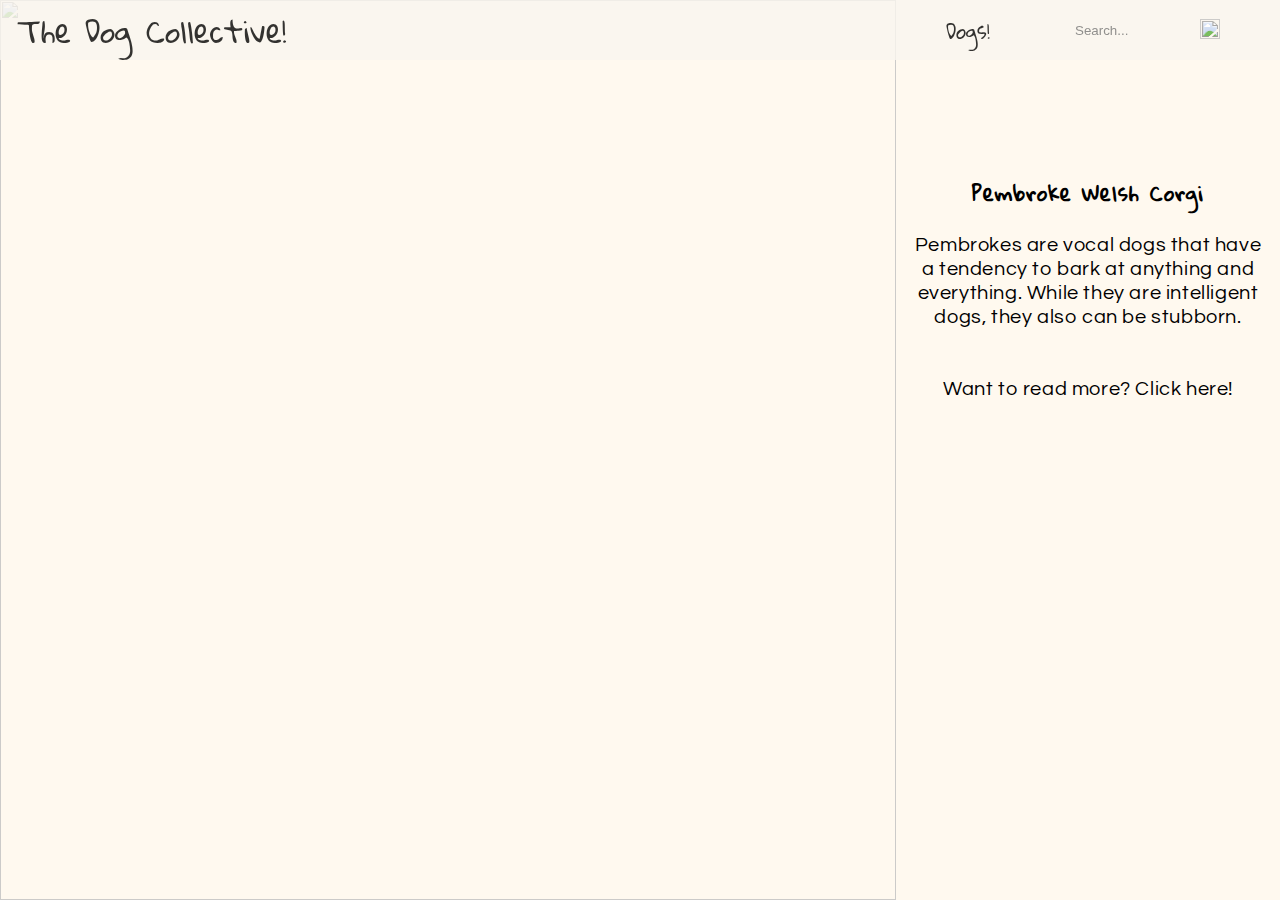
==== info.html @ 184b8d59 "fix" ====
<html>
  <head>
    <link href="http://fonts.googleapis.com/css?family=Open+Sans:400,300,700,600" rel="stylesheet" type="text/css">
    <link rel="stylesheet" type="text/css" href="assets/css/style.css" />

    <script src="assets//js/jquery-1.9.1.js"></script>
    <script src="assets/js/script.js"></script>
    <script src="https://unpkg.com/masonry-layout@4.1/dist/masonry.pkgd.js"></script>
    <script src="assets/js/script2.js"></script>
    <link rel="stylesheet" type="text/css" href="assets/css/style2.css" />
    <script src="https://cdnjs.cloudflare.com/ajax/libs/masonry/4.1.1/masonry.pkgd.js"></script>
    <script src="https://cdnjs.cloudflare.com/ajax/libs/masonry/4.1.1/masonry.pkgd.min.js"></script>
    <link href="https://fonts.googleapis.com/css?family=Gloria+Hallelujah" rel="stylesheet">
    <link href="https://fonts.googleapis.com/css?family=Josefin+Sans:400,600,700" rel="stylesheet">
    <link href="https://fonts.googleapis.com/css?family=Questrial" rel="stylesheet">
      <nav class ="navbar">
        <div id="logo">
          <a href="index.html">The Dog Collective!</a>
        </div>
        <ul>
          <li class = "nav-items"><a id = "grids" href="index.html#dog">Dogs!</a></li>
        </ul>
        <div class="container-1">
            <span class="icon"><img class ="icon" src="assets/img/search_icon.png"><i class="fa fa-search"></i></span>
            <input type="search" id="search" placeholder="Search..." />
        </div>
      </nav>
    </head>
    <body>
      <div id = "imgcontainer">
          <img class = "infodogs" src="assets/img/corgi.jpg" >
      </div>
      <div id = "animation">
        <?xml version="1.0" encoding="utf-8"?>
        <!-- Generator: Adobe Illustrator 21.0.0, SVG Export Plug-In . SVG Version: 6.00 Build 0)  -->
        <svg version="1.1" id="Layer_1" xmlns="http://www.w3.org/2000/svg" xmlns:xlink="http://www.w3.org/1999/xlink" x="0px" y="0px"
        	 viewBox="0 0 378 95" style="enable-background:new 0 0 378 95;" xml:space="preserve">
        <style type="text/css">
        	.st0{fill:none;}
        	.st1{fill:none;stroke:#000000;}
        	.st2{font-family:'SegoePrint-Bold';}
        	.st3{font-size:100px;}
        </style>
        <rect x="18" class="st0" width="611" height="140"/>
        <text transform="matrix(1 0 0 1 18 82.5684)" class="st1 st2 st3">CORGI </text>
        </svg>

        <h1>Pembroke Welsh Corgi</h1>
        <p>

          Pembrokes are vocal dogs that have <br>
          a tendency to bark at anything
          and everything. While they are intelligent <br>
          dogs, they also can be stubborn.<br>
          <br>
          <br>
          <a href = "http://dogtime.com/dog-breeds/pembroke-welsh-corgi#ZDP2W6ehbgy8SYKL.99"> Want to read more? Click here!<a/>
        </p>

      </div>
    </body>
  </html>
---- assets/css/style.css ----
.navbar{
  width: 100%;
  height: 60px;
  background:  #f9f6ef;
  background-color: #f9f6ef;
  position:fixed;
  top: 0;
  left: 0;
  opacity: .8;
  z-index: 100;
}
.nav-items{
	font-size: 20px;
	color: black;
	padding: 0px 10px 0px 10px;
	display: inline-block;
	float:right;
  font-family: 'Gloria Hallelujah', cursive;
  margin-top: 10px;
}
.navbar ul {
	margin: 0;
	padding: 0;
	list-style: none;
	display:inline-block;
  float:right;
  margin-right: 280px;
}
#logo{
  font-family: 'Gloria Hallelujah', cursive;
  font-size: 30;
  color: black;
  display:inline-block;
  margin:0px 0px 0px 17px;
	float:left;
}
.container-1{
	top: 5px;
	width: 300px;
	white-space: nowrap;
	vertical-align: middle;
	position: absolute;
	right: 0;
	display:inline-block;
}
.container-1 input#search{
  width: 250px;
  height: 50px;
  background:  #f9f6ef;
  border: none;
  font-size: 10pt;
  float: right;
  color: #63717f;
  padding-left: 45px;
  -webkit-border-radius: 5px;
  -moz-border-radius: 5px;
  border-radius: 5px;
}
.container-1 .icon{
  position: absolute;
  top: -10;
  margin-left: 30px;
  margin-top: 17px;
  z-index: 1;
  color: #4f5b66;
	width: 20px;
	height: 20px;
}
#Search::-webkit-search-cancel-button{
    display: none;
}
input {
 outline:none;
}
.container-1 .icon{
  position: absolute;
  top: -10;
  margin-left: 30px;
  margin-top: 17px;
  z-index: 1;
  color: #4f5b66;
	width: 20px;
	height: 20px;
}

.carousel-container{
	max-width: 1228px;
	height: 500px;
	overflow: hidden;
	position: relative;
	margin: 0 auto;
}

#carousel{
	width: 4800px;
	height: 100%;
	margin-left: 0px;
	-webkit-transition: all 0.3s;
}

.carousel-item{
	width: 1105px;
	position: relative;
	height: 100%;
	float:left;
}

.section{
	width:100%;
	position:relative;
  background:  #f9f6ef;

}

body, html {
	margin: 0 auto;
	width: 100%;
	height: 100%;
	min-width: 960px;
	background-color: #fff9ef;
	-webkit-font-smoothing: antialiased;
	-o-font-smoothing: antialiased;
	font-smoothing: antialiased;
	font-family: Lato;
}

a {
	text-decoration: none;
}

.clear {
	clear: both;
}

.img-scaled {
	width: 100%;
	height: 100%;
}

.img-scaled-wh {
	width: 100%;
	height: 100%;
	position: relative;
}

#nav-toggle {
	position: absolute;
	left: 50%; top: 50%;
}

#nav-toggle {
	padding: 10px 30px 15px 0px;
}

#nav-toggle span, #nav-toggle span:before, #nav-toggle span:after {
	height: 3px;
	width: 30px;
	background: #fff;
	position: absolute;
	display: block;
	content: '';
}

#nav-toggle span:before {
	top: -10px;
}

#nav-toggle span:after {
	bottom: -10px;
}


/* Styling for the carousel previous button */
#carousel-prev {
    position: absolute;
    width: 40px;
    height: 40px;
    padding: 10px;
    left: 140px;
    top: 20%;
    margin-top: -30px;
    cursor: pointer;
    border-radius: 50%;
    border: 1px solid #fff;
    -webkit-transition: all 0.3s;
}

/* Styling for the carousel next button */
#carousel-next {
    position: absolute;
    width: 40px;
    height: 40px;
    padding: 10px;
    right: 140px;
    top: 20%;
    margin-top: -30px;
    cursor: pointer;
    border-radius: 50%;
    border: 1px solid #fff;
    -webkit-transition: all 0.3s;
}

.text {
	position: absolute;
	font-size: 35px;
	color: white;
	font-weight: 700;
  top: 60%;
  left: 50%;
  -webkit-transform: translateX(-50%) translateY(-80%);
  -moz-transform: translateX(-50%) translateY(-80%);
 	transform: translateX(-50%) translateY(-80%);
  font-family: 'Gloria Hallelujah', cursive;
  text-shadow: 1px 1px #6d6360;
}
.no-scroll {
	overflow: hidden;
}

.wrapper-active, .button-active {
	-webkit-transform: translateX(280px);
	-moz-transform: translateX(280px);
	transform: translateX(280px);
}

.sidebar-active {
	-webkit-transform: translateX(0px);
	-moz-transform: translateX(0px);
	-o-transform: translateX(0px);
}
.moving-images{
  object-fit: cover;
  opacity: .8;
  width: 100%;
  margin: 0 auto;
  height:800px;


}
.overwords{
  color:black;
  font-size: 100;
  position: absolute;
  width:960px;
  height:500px;
  top:60;
  left: calc(50% - 480px);
  text-align: center;
}
#vertcenter{
  top: -250px;
}
.slideshow-container {
  max-width: 100%;
  position: relative;
  margin: auto;
  overflow-x: hidden;

}
.mySlides {display:none}
.mySlides2 {display:none}
.fade {
  -webkit-animation-name: fade;
  -webkit-animation-duration: 1.5s;
  animation-name: fade;
  animation-duration: 1.5s;
}
@-webkit-keyframes fade {
  from {opacity: .5}
  to {opacity: 1}
}

@keyframes fade {
  from {opacity: .5}
  to {opacity: 1}
}
---- assets/css/style2.css ----
.masonry {
    column-count: 2;
    column-gap: 1em;
    -moz-column-count: 2;
    -moz-column-gap: 3em;
    margin-left: 150px;
    margin-right: 150px;
    padding: 80px 0px 0px 0px;
    background: #fff9ef;
}

.item {
    background-color: #fff9ef;
    display: inline-block;
    margin: 0 0 0em;
    width: 100%;
    margin-bottom: 10px;
}

#mode{
  color: red;
}
.item:hover{
  opacity:.7;
}

#Search::-webkit-search-cancel-button{
    display: none;
}
input {
 outline:none;
}


a{
  color:black;
  text-decoration: none;
  transition: all 0.2s linear;
}
a:hover{
  color:white;
}
.doggos{
  background: #FFDDCC;
}
.gallery{
  padding: 80px 0px 0px 0px ;
  width: 800px;
  display: block;
  margin: 0 auto;
}
#info{
  background: #FFDDCC;
  display: none;
  position:relative;
}

.info-text{
  text-align: center;
  padding-bottom: 80px;
}
h1{
  font-family: 'Gloria Hallelujah', cursive;
  font-size: 20px;
  letter-spacing:1;
}
p{

  font-size: 20px;
  line-height: 1.2;
  letter-spacing:.6;
  font-family: 'Questrial', sans-serif;
}
.big{
  font-size: 30;
}
#imgcontainer{
  float: left;
  height: 100%;
  width: 70%;

}

.infodogs{
  height: 100%;
  opacity: .8;
  width: 100%;
  overflow: hidden;
}

#animation{
  display: inline-block;
  float: right;
  width: 30%;
  height: 100%;
  margin: 0 auto;
}

svg {
	width: 45%;
	stroke-dasharray:440;
	stroke-dashoffset: 440;
	animation: 5s dash ease forwards;
 	text-align: center;
	margin: 25% 10% 5% 20%;
}
path.st0{
	animation: 2s color-change ease infinite;
	fill: red;
}

@keyframes dash{
	from{
		transform: scale(1);
	}
	50% {
		transform: scale(2);
	}
	to{
		stroke-dashoffset: 0;
		transform: scale(2);
	}
}


@keyframes color-change{
	20%{
		fill:cornflowerblue;
	}
}

body {
    animation: myfadeInAnimation 3s;
    text-align: center;
}

@keyframe myfadeInAnimation {
    from {opacity: 0;}
    to {opacity: 1;}
}
@-webkit-keyframes myfadeInAnimation {
    from {opacity: 0;}
    to {opacity: 1;}
}
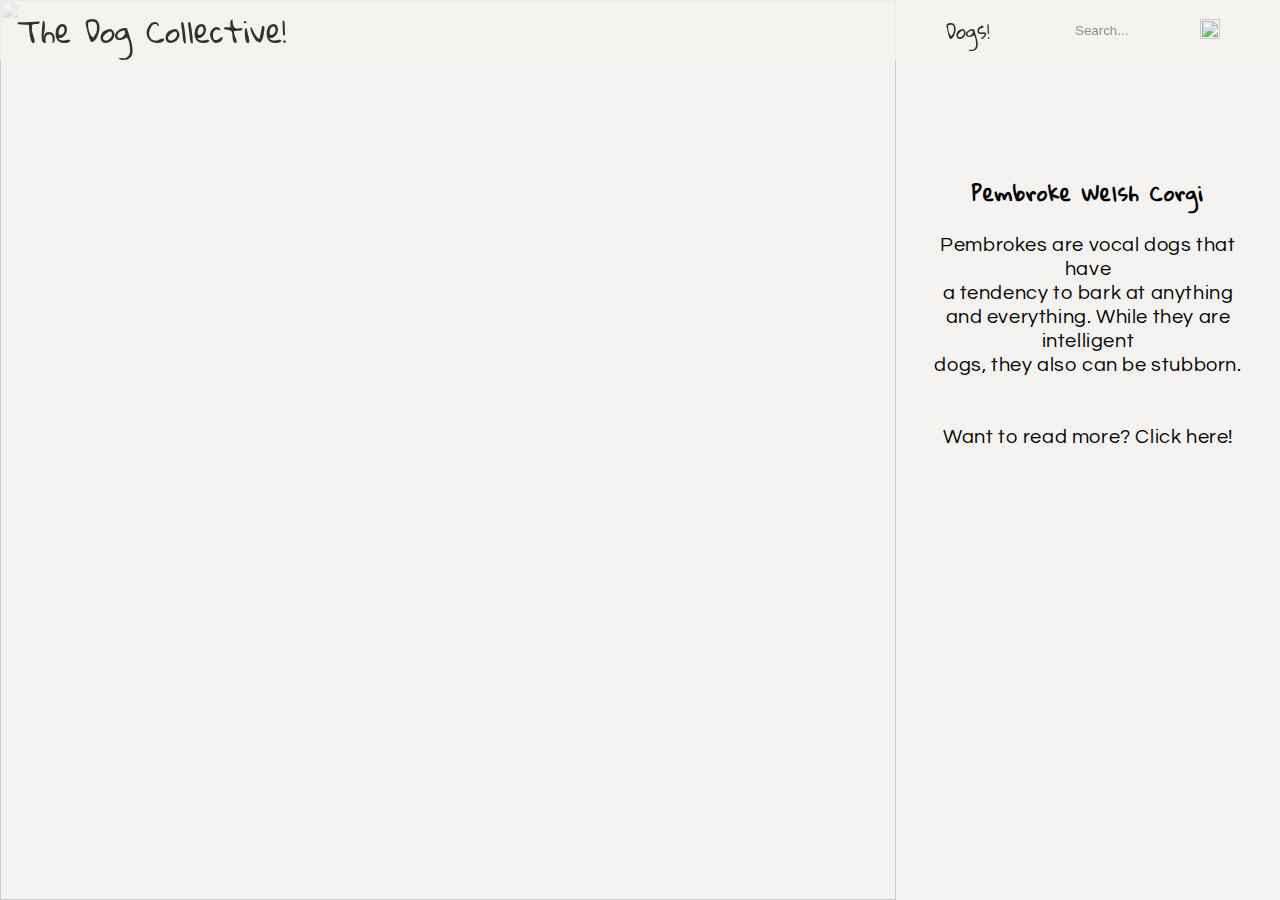
==== commit 8fdab6ba: "Edit" ====
--- a/info.html
+++ b/info.html
@@ -44,18 +44,19 @@
         <rect x="18" class="st0" width="611" height="140"/>
         <text transform="matrix(1 0 0 1 18 82.5684)" class="st1 st2 st3">CORGI </text>
         </svg>
+        <div id = "details">
+          <h1>Pembroke Welsh Corgi</h1>
+          <p>
 
-        <h1>Pembroke Welsh Corgi</h1>
-        <p>
-
-          Pembrokes are vocal dogs that have <br>
-          a tendency to bark at anything
-          and everything. While they are intelligent <br>
-          dogs, they also can be stubborn.<br>
-          <br>
-          <br>
-          <a href = "http://dogtime.com/dog-breeds/pembroke-welsh-corgi#ZDP2W6ehbgy8SYKL.99"> Want to read more? Click here!<a/>
-        </p>
+            Pembrokes are vocal dogs that have <br>
+            a tendency to bark at anything
+            and everything. While they are intelligent <br>
+            dogs, they also can be stubborn.<br>
+            <br>
+            <br>
+            <a href = "http://dogtime.com/dog-breeds/pembroke-welsh-corgi#ZDP2W6ehbgy8SYKL.99"> Want to read more? Click here!<a/>
+          </p>
+      </div>
 
       </div>
     </body>
--- a/assets/css/style.css
+++ b/assets/css/style.css
@@ -1,8 +1,8 @@
 .navbar{
   width: 100%;
   height: 60px;
-  background:  #f9f6ef;
-  background-color: #f9f6ef;
+  background:  #f4f3f1;
+  background-color: #f4f3f1;
   position:fixed;
   top: 0;
   left: 0;
@@ -46,7 +46,7 @@
 .container-1 input#search{
   width: 250px;
   height: 50px;
-  background:  #f9f6ef;
+  background:  #f4f3f1;
   border: none;
   font-size: 10pt;
   float: right;
@@ -117,7 +117,7 @@
 	width: 100%;
 	height: 100%;
 	min-width: 960px;
-	background-color: #fff9ef;
+	background-color: #f4f3f1;
 	-webkit-font-smoothing: antialiased;
 	-o-font-smoothing: antialiased;
 	font-smoothing: antialiased;
@@ -274,3 +274,8 @@
   from {opacity: .5}
   to {opacity: 1}
 }
+#details {
+
+    width: 80%;
+    margin: 0 auto;
+}
--- a/assets/css/style2.css
+++ b/assets/css/style2.css
@@ -1,16 +1,16 @@
 .masonry {
-    column-count: 2;
+    column-count: 3;
     column-gap: 1em;
     -moz-column-count: 2;
     -moz-column-gap: 3em;
-    margin-left: 150px;
-    margin-right: 150px;
+    margin-left: 100px;
+    margin-right: 100px;
     padding: 80px 0px 0px 0px;
-    background: #fff9ef;
+    background: #f4f3f1;
 }
 
 .item {
-    background-color: #fff9ef;
+    background-color: #f4f3f1;
     display: inline-block;
     margin: 0 0 0em;
     width: 100%;
